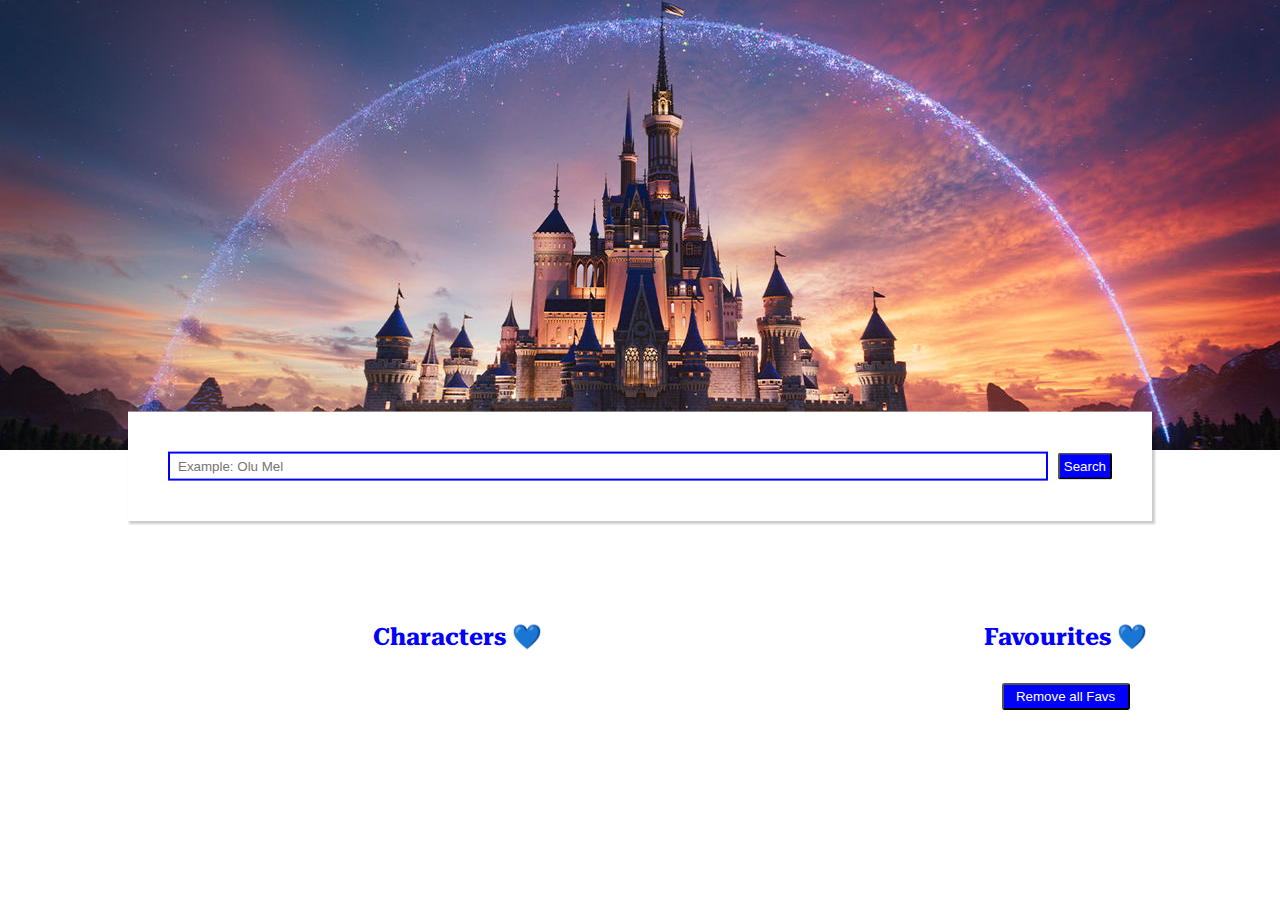
==== docs/index.html @ b6b43704 "Deployed new version of the page to production" ====
<!DOCTYPE html>
<html lang="en">

<head>
  <meta charset="UTF-8" />
  <meta name="viewport" content="width=device-width, initial-scale=1" />
  <title>Module 2 - Final Evaluation</title>
  <link
    href="https://fonts.googleapis.com/css2?family=Roboto+Serif:ital,opsz,wght@0,8..144,100..900;1,8..144,100..900&family=Roboto+Slab:wght@100..900&display=swap"
    rel="stylesheet">
  
  <link rel="icon" href="./images/favicon.png" />
  <link rel="stylesheet" href="./assets/index-cc58c13b.css">
</head>

<body class="lighthmode">
  <!-- Partials link -->
  
<header class="header">
    <div class="img__header">
    
    </div>
    </header>
    


  <main class="main">

    <form class="container">
      <label class="form__label" for="search">
        <input class="js__searchInput input__search" type="text" name="search" id="search"
          placeholder="Example: Olu Mel" />
      </label>
      <input class="js__searchBtn form__btn " type="submit" value="Search">
    </form>

    <div class="highlights">
      <div class="ccontainer">
        <h2 class="box-title">Characters 💙</h2>
        <section class="scards">
          <ul class="js__cardsUl cards">

          </ul>

        </section>
      </div>
      
      <div class="fcontainer">
        <h2 class="box-title">Favourites 💙</h2>
        <section class="favourites__section">
          <ul class="js__favouritesUl fcards">

          </ul>
          <button id="js__removeAllFavBtn" class="removeAllFav__btn">Remove all Favs</button>

        </section>
      </div>
  </main>

  <!-- Js link -->
  <script src="./js/main.js"></script>
</body>

</html>
---- docs/assets/index-cc58c13b.css ----
.img__header{max-width:100%;height:50vh;background-image:url(../images/disney_castle_background_by_jakeysamra_dgw1dhp-fullview.jpg);background-repeat:no-repeat;background-size:cover;background-position:center}.container{height:auto;position:relative;display:flex;padding:auto;justify-content:center;align-items:center;margin:1rem;gap:1%;border:solid 2.5rem white;transform:translateY(-50%);box-shadow:2px 2px 2px 1px #0003;margin-left:10%;margin-right:10%}.form__label{width:100%}.container #search{height:1.8rem;border:solid .2em blue;box-sizing:border-box;padding:.5rem}.input__search{flex-grow:2;width:100%}.form__btn{flex-grow:0;height:auto;background-color:#00f;color:#fff;cursor:pointer;padding:.3em;text-align:center;border-radius:.2em}*{margin:0;padding:0;box-sizing:border-box}:root{font-family:"Roboto Serif",serif;font-optical-sizing:auto;font-weight:400;font-style:normal;font-variation-settings:"wdth" 100,"GRAD" 0}.highlights{display:flex;padding:2rem;justify-content:center}.ccontainer{width:70%}.fcontainer{width:30%;align-items:center}.box-title{margin-bottom:2rem;text-align:center;color:#00f}.cards{display:grid;grid-template-columns:repeat(3,1fr);grid-template-rows:1fr 1fr}.fcards{display:grid;grid-template-columns:repeat(1,1fr)}.fcards .licards{background-color:#e4ddbce7}.licards{list-style:none;background-color:#fff;margin-left:10%;margin-right:10%;box-shadow:2px 2px 2px 1px #0003;text-align:center;align-self:center;margin-bottom:10%;height:90%;width:90%}.liCardContent{display:flex;flex-direction:column;align-items:center;margin:auto;max-width:90%;height:100%;padding:.2em}.imgLi{display:flex;margin-top:1rem;width:100%;height:100%;object-fit:cover;object-position:center}.nameLi{margin-top:.5rem;margin-bottom:1rem}.favourites__section{display:grid;grid-template-columns:auto;place-items:center}.removeAllFav__btn{height:auto;width:8rem;background-color:#00f;color:#fff;cursor:pointer;padding:.3em;border-radius:.2em}@media (max-width: 760px){.cards,.fcards{grid-template-columns:1fr;grid-template-rows:auto}.licards{margin:5% auto;width:90%;height:auto}.imgLi{width:100%;height:auto}.ccontainer{width:50%}.fcontainer{width:50%;align-items:center}}
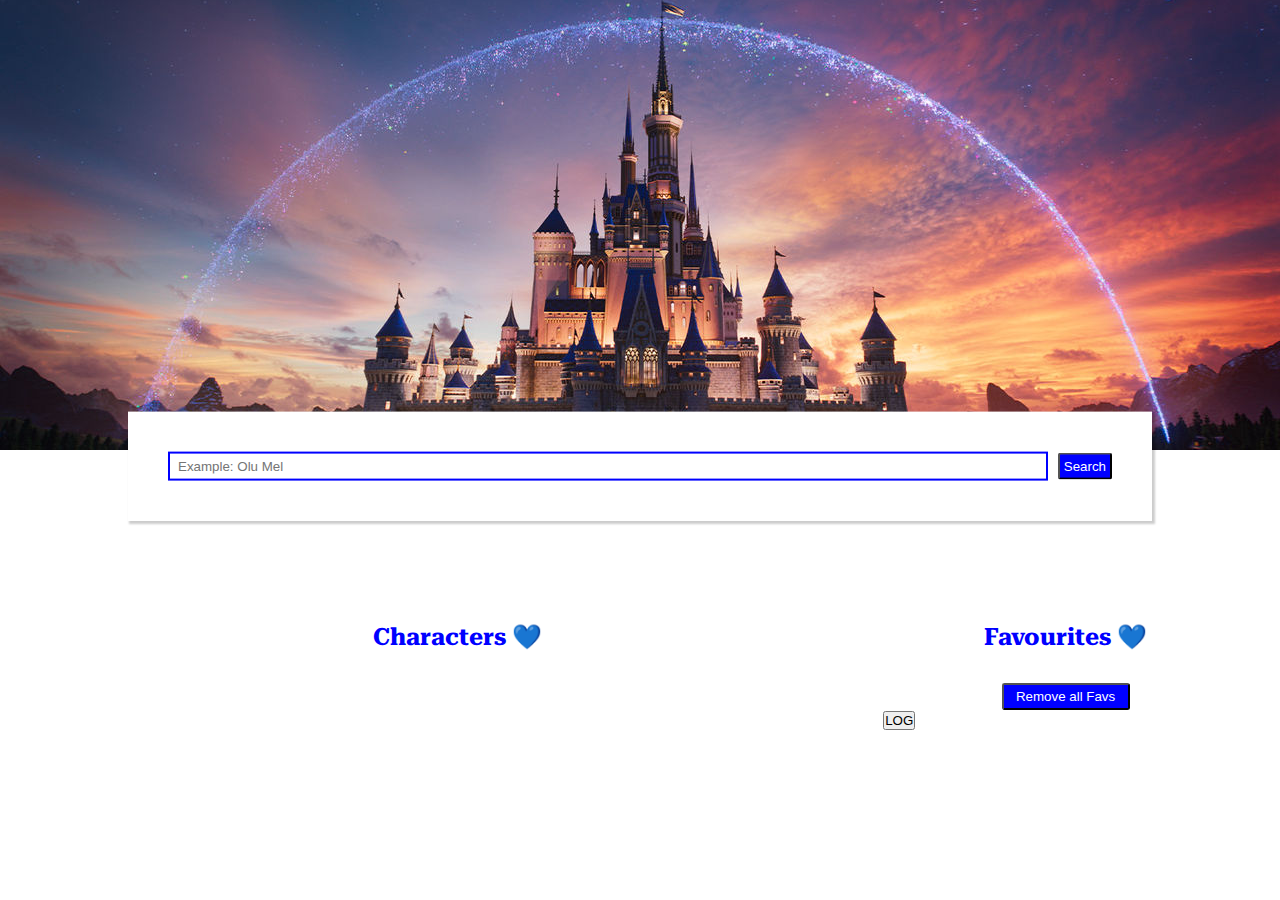
==== commit 9066e068: "Deployed new version of the page to production" ====
--- a/docs/index.html
+++ b/docs/index.html
@@ -52,8 +52,10 @@
 
           </ul>
           <button id="js__removeAllFavBtn" class="removeAllFav__btn">Remove all Favs</button>
-
         </section>
+        <div class="log__container">
+          <button class="js__logBtn">LOG</button>
+        </div>
       </div>
   </main>
 
